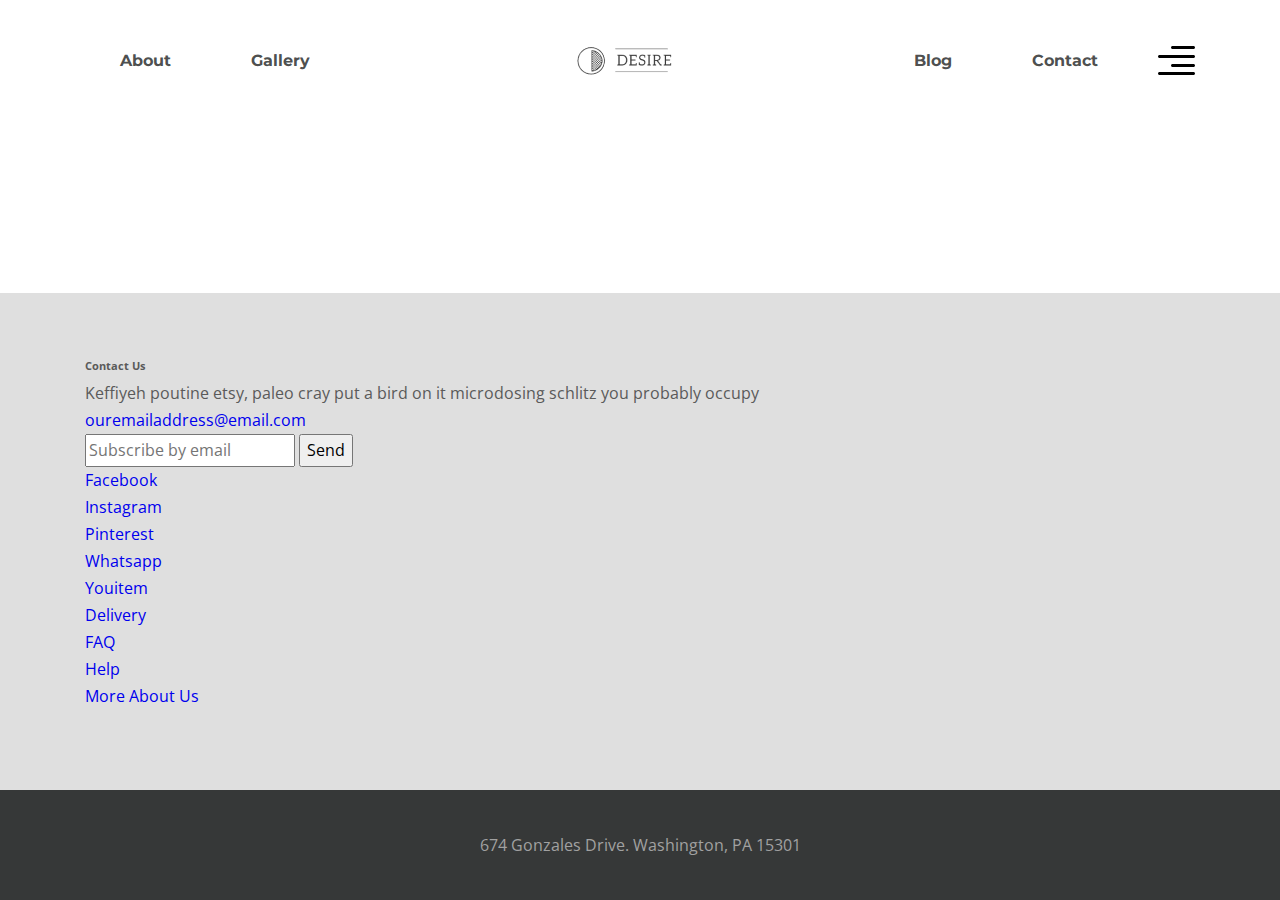
==== app/index.html @ 8907ec4a "хасбула верстает проект харьковского бэм мастера" ====
<!DOCTYPE html>
<html lang="en">

<head>
	<meta charset="UTF-8">
	<meta name="viewport" content="width=device-width, initial-scale=1.0">
	<title>Document</title>
	<link rel="preconnect" href="https://fonts.googleapis.com">
	<link rel="preconnect" href="https://fonts.gstatic.com" crossorigin>
	<link href="https://fonts.googleapis.com/css2?family=Montserrat:wght@700&family=Open+Sans&display=swap"
		rel="stylesheet">

	<link rel="stylesheet" href="css/style.min.css">
</head>

<body>
	<div class="wrapper">
		<header class="header">
			<div class="container">
				<div class="header__inner">
					<nav class="menu">
						<ul class="menu__list">
							<li class="menu__list-item">
								<a class="menu__list-link" href="#">About</a>
							</li>
							<li class="menu__list-item">
								<a class="menu__list-link" href="#">Gallery</a>
							</li>
						</ul>
					</nav>
					<a class="logo" href="#">
						<img src="images/logo.png" alt="logo">
					</a>
					<nav class="menu">
						<ul class="menu__list">
							<li class="menu__list-item">
								<a class="menu__list-link" href="#">Blog</a>
							</li>
							<li class="menu__list-item">
								<a class="menu__list-link" href="#">Contact</a>
							</li>
						</ul>
					</nav>
					<button class="header__btn">
						<img src="images/icon_menu.svg" alt="icon menu">
					</button>
				</div>
			</div>
		</header>

		<main class="main"></main>
		<footer class="footer">
			<div class="footer__content">
				<div class="container">
					<div class="footer__inner">
						<div class="footer__info">
							<h6 class="footer__info-title">Contact Us</h6>
							<p class="footer__info-text">Keffiyeh poutine etsy, paleo cray put a bird on it microdosing schlitz you
								probably occupy</p>
							<a class="footer__info-email" href="#">ouremailaddress@email.com</a>
							<form class="footer__form" action="">
								<input class="footer__form-input" type="email" placeholder="Subscribe by email">
								<button class="footer__form-button" type="submit">Send</button>
							</form>
						</div>
						<ul class="footer__social">
							<li class="footer__social-item">
								<a class="footer__social-link" href="#">Facebook</a>
							</li>
							<li class="footer__social-item">
								<a class="footer__social-link" href="#">Instagram</a>
							</li>
							<li class="footer__social-item">
								<a class="footer__social-link" href="#">Pinterest</a>
							</li>
							<li class="footer__social-item">
								<a class="footer__social-link" href="#">Whatsapp</a>
							</li>
							<li class="footer__social-item">
								<a class="footer__social-link" href="#">Youitem</a>
							</li>
						</ul>
						<nav class="footer__menu">
							<ul class="footer__menu-list">
								<li class="footer__menu-item">
									<a class="footer__menu-link" href="#">Delivery</a>
								</li>
								<li class="footer__menu-item">
									<a class="footer__menu-link" href="#">FAQ</a>
								</li>
								<li class="footer__menu-item">
									<a class="footer__menu-link" href="#">Help</a>
								</li>
								<li class="footer__menu-item">
									<a class="footer__menu-link" href="#">More About Us</a>
								</li>
							</ul>
						</nav>

					</div>
				</div>
			</div>
			<div class="footer__copyright">674 Gonzales Drive. Washington, PA 15301</div>
		</footer>
	</div>


	<script src=" js/main.min.js">
	</script>
</body>

</html>
---- app/css/style.min.css ----
.menu__list-link{font-family:"Montserrat",sans-serif;font-weight:700}html{-webkit-box-sizing:border-box;box-sizing:border-box}*,*::after,*::before{-webkit-box-sizing:inherit;box-sizing:inherit}ul[class],ol[class]{padding:0}body,h1,h2,h3,h4,h5,h6,p,ul,ol,li,figure,figcaption,blockquote,dl,dd{margin:0}ul[class]{list-style:none}img{max-width:100%;display:block}input,button,textarea,select{font:inherit}a{text-decoration:none}html,body{height:100%}body{font-family:"Open Sans",sans-serif;font-size:16px;line-height:27px;font-weight:400;color:#5a5a5a}.wrapper{display:-webkit-box;display:-ms-flexbox;display:flex;-webkit-box-orient:vertical;-webkit-box-direction:normal;-ms-flex-direction:column;flex-direction:column;min-height:100%}.main{-webkit-box-flex:1;-ms-flex:1 0 auto;flex:1 0 auto}.footer{-webkit-box-flex:0;-ms-flex:0 0 auto;flex:0 0 auto}.container{max-width:1140px;margin:0 auto;padding:0 15px}.header__inner{display:-webkit-box;display:-ms-flexbox;display:flex;-webkit-box-pack:justify;-ms-flex-pack:justify;justify-content:space-between;-webkit-box-align:center;-ms-flex-align:center;align-items:center;height:120px}.header__btn{background-color:rgba(0,0,0,0);border:none;padding:0;cursor:pointer}.logo{margin:0 auto}.menu{padding-right:15px}.menu__list{display:-webkit-box;display:-ms-flexbox;display:flex}.menu__list-item{padding-left:35px;padding-right:45px}.menu__list-link{color:rgba(54,56,56,.9);line-height:22px}.footer__content{background:#dfdfdf;padding:60px 0 80px}.footer__copyright{background-color:#363838;color:#a1a1a1;text-align:center;padding:42px 15px 41px}
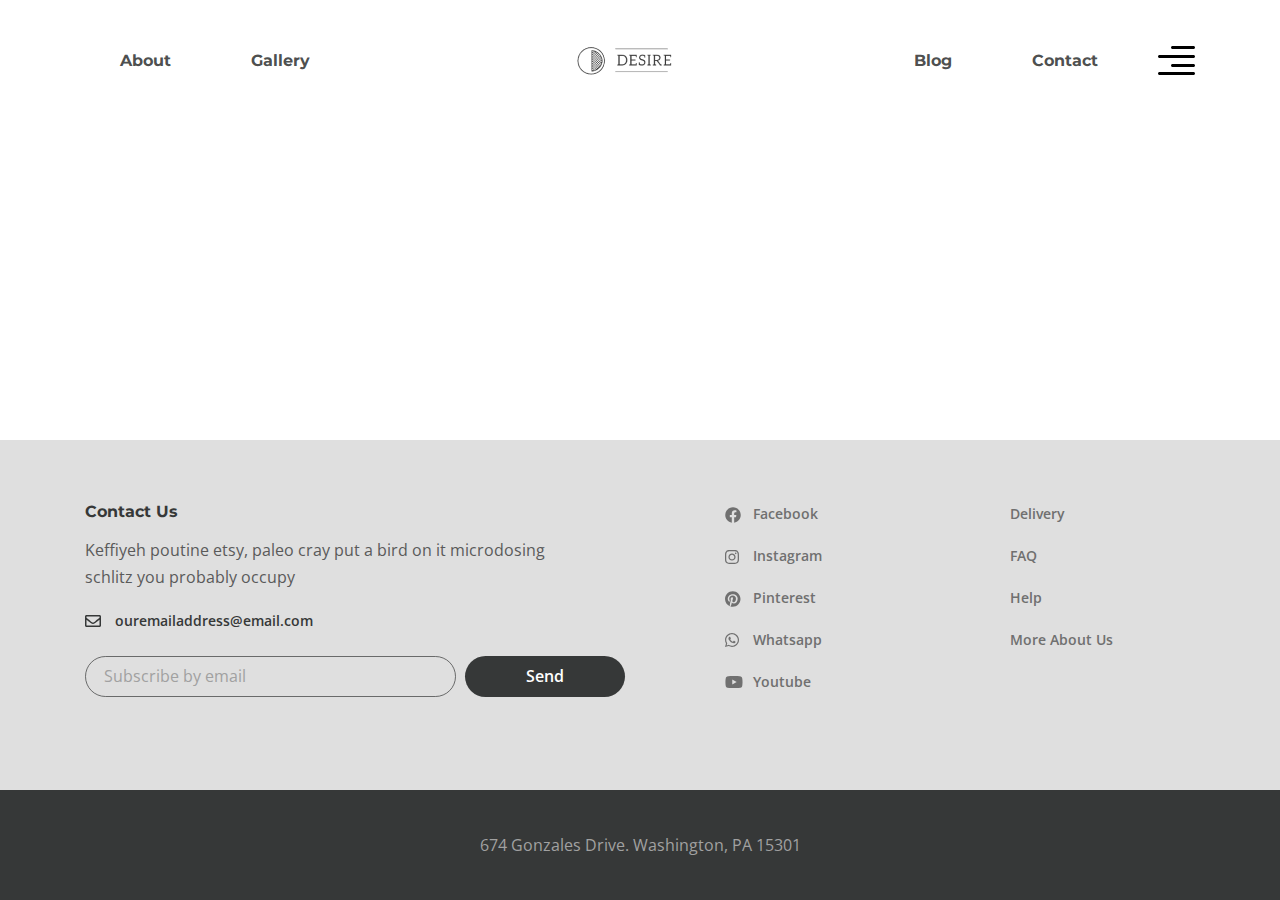
==== commit 081389b4: "хасбула закерил футер на изячях" ====
--- a/app/index.html
+++ b/app/index.html
@@ -7,7 +7,7 @@
 	<title>Document</title>
 	<link rel="preconnect" href="https://fonts.googleapis.com">
 	<link rel="preconnect" href="https://fonts.gstatic.com" crossorigin>
-	<link href="https://fonts.googleapis.com/css2?family=Montserrat:wght@700&family=Open+Sans&display=swap"
+	<link href="https://fonts.googleapis.com/css2?family=Montserrat:wght@600;700&family=Open+Sans&display=swap"
 		rel="stylesheet">
 
 	<link rel="stylesheet" href="css/style.min.css">
@@ -65,19 +65,19 @@
 						</div>
 						<ul class="footer__social">
 							<li class="footer__social-item">
-								<a class="footer__social-link" href="#">Facebook</a>
+								<a class="footer__social-link footer__social-link--facebook" href="#">Facebook</a>
 							</li>
 							<li class="footer__social-item">
-								<a class="footer__social-link" href="#">Instagram</a>
+								<a class="footer__social-link footer__social-link--instagram" href="#">Instagram</a>
 							</li>
 							<li class="footer__social-item">
-								<a class="footer__social-link" href="#">Pinterest</a>
+								<a class="footer__social-link footer__social-link--pinterest" href="#">Pinterest</a>
 							</li>
 							<li class="footer__social-item">
-								<a class="footer__social-link" href="#">Whatsapp</a>
+								<a class="footer__social-link footer__social-link--whatsapp" href="#">Whatsapp</a>
 							</li>
 							<li class="footer__social-item">
-								<a class="footer__social-link" href="#">Youitem</a>
+								<a class="footer__social-link footer__social-link--youtube" href="#">Youtube</a>
 							</li>
 						</ul>
 						<nav class="footer__menu">
@@ -100,7 +100,13 @@
 					</div>
 				</div>
 			</div>
-			<div class="footer__copyright">674 Gonzales Drive. Washington, PA 15301</div>
+			<div class="footer__copyright">
+				<div class="container">
+					<p>
+						674 Gonzales Drive. Washington, PA 15301
+					</p>
+				</div>
+			</div>
 		</footer>
 	</div>
 
--- a/app/css/style.min.css
+++ b/app/css/style.min.css
@@ -1 +1 @@
-.menu__list-link{font-family:"Montserrat",sans-serif;font-weight:700}html{-webkit-box-sizing:border-box;box-sizing:border-box}*,*::after,*::before{-webkit-box-sizing:inherit;box-sizing:inherit}ul[class],ol[class]{padding:0}body,h1,h2,h3,h4,h5,h6,p,ul,ol,li,figure,figcaption,blockquote,dl,dd{margin:0}ul[class]{list-style:none}img{max-width:100%;display:block}input,button,textarea,select{font:inherit}a{text-decoration:none}html,body{height:100%}body{font-family:"Open Sans",sans-serif;font-size:16px;line-height:27px;font-weight:400;color:#5a5a5a}.wrapper{display:-webkit-box;display:-ms-flexbox;display:flex;-webkit-box-orient:vertical;-webkit-box-direction:normal;-ms-flex-direction:column;flex-direction:column;min-height:100%}.main{-webkit-box-flex:1;-ms-flex:1 0 auto;flex:1 0 auto}.footer{-webkit-box-flex:0;-ms-flex:0 0 auto;flex:0 0 auto}.container{max-width:1140px;margin:0 auto;padding:0 15px}.header__inner{display:-webkit-box;display:-ms-flexbox;display:flex;-webkit-box-pack:justify;-ms-flex-pack:justify;justify-content:space-between;-webkit-box-align:center;-ms-flex-align:center;align-items:center;height:120px}.header__btn{background-color:rgba(0,0,0,0);border:none;padding:0;cursor:pointer}.logo{margin:0 auto}.menu{padding-right:15px}.menu__list{display:-webkit-box;display:-ms-flexbox;display:flex}.menu__list-item{padding-left:35px;padding-right:45px}.menu__list-link{color:rgba(54,56,56,.9);line-height:22px}.footer__content{background:#dfdfdf;padding:60px 0 80px}.footer__copyright{background-color:#363838;color:#a1a1a1;text-align:center;padding:42px 15px 41px}+.footer__info-title,.menu__list-link{font-family:"Montserrat",sans-serif;font-weight:700}html{-webkit-box-sizing:border-box;box-sizing:border-box}*,*::after,*::before{-webkit-box-sizing:inherit;box-sizing:inherit}ul[class],ol[class]{padding:0}body,h1,h2,h3,h4,h5,h6,p,ul,ol,li,figure,figcaption,blockquote,dl,dd{margin:0;font-size:inherit}ul[class]{list-style:none}img{max-width:100%;display:block}input,button,textarea,select{font:inherit}a{text-decoration:none}html,body{height:100%}body{font-family:"Open Sans",sans-serif;font-size:16px;line-height:27px;font-weight:400;color:#5a5a5a}.wrapper{display:-webkit-box;display:-ms-flexbox;display:flex;-webkit-box-orient:vertical;-webkit-box-direction:normal;-ms-flex-direction:column;flex-direction:column;min-height:100%}.main{-webkit-box-flex:1;-ms-flex:1 0 auto;flex:1 0 auto}.footer{-webkit-box-flex:0;-ms-flex:0 0 auto;flex:0 0 auto}.container{max-width:1140px;margin:0 auto;padding:0 15px}.header__inner{display:-webkit-box;display:-ms-flexbox;display:flex;-webkit-box-pack:justify;-ms-flex-pack:justify;justify-content:space-between;-webkit-box-align:center;-ms-flex-align:center;align-items:center;height:120px}.header__btn{background-color:rgba(0,0,0,0);border:none;padding:0;cursor:pointer}.logo{margin:0 auto}.menu{padding-right:15px}.menu__list{display:-webkit-box;display:-ms-flexbox;display:flex}.menu__list-item{padding-left:35px;padding-right:45px}.menu__list-link{color:rgba(54,56,56,.9);line-height:22px}.footer__content{background:#dfdfdf;padding:60px 0 80px}.footer__inner{display:-webkit-box;display:-ms-flexbox;display:flex;-webkit-box-pack:justify;-ms-flex-pack:justify;justify-content:space-between}.footer__info{width:540px}.footer__info-title{color:#363838;margin-bottom:14px;line-height:23px}.footer__info-text{margin-bottom:16px;max-width:475px}.footer__info-email{font-weight:600;font-size:14px;color:#363838;margin-bottom:22px;padding-left:30px;display:inline-block;position:relative}.footer__info-email::before{content:"";background-image:url(../images/envelope.svg);position:absolute;top:8px;left:0;width:16px;height:12px}.footer__form{display:-webkit-box;display:-ms-flexbox;display:flex}.footer__form-input{padding:6px 10px 6px 18px;border-radius:21px;background-color:rgba(0,0,0,0);border:1px solid rgba(54,56,56,.7);width:100%}.footer__form-input::-webkit-input-placeholder{font-family:"Open Sans",sans-serif;font-weight:400;font-size:16px;line-height:27px;color:#a1a1a1}.footer__form-input::-moz-placeholder{font-family:"Open Sans",sans-serif;font-weight:400;font-size:16px;line-height:27px;color:#a1a1a1}.footer__form-input:-ms-input-placeholder{font-family:"Open Sans",sans-serif;font-weight:400;font-size:16px;line-height:27px;color:#a1a1a1}.footer__form-input::-ms-input-placeholder{font-family:"Open Sans",sans-serif;font-weight:400;font-size:16px;line-height:27px;color:#a1a1a1}.footer__form-input::placeholder{font-family:"Open Sans",sans-serif;font-weight:400;font-size:16px;line-height:27px;color:#a1a1a1}.footer__form-button{background-color:#363838;border:none;color:#fff;border-radius:21px;font-weight:600;padding:6px 12px;min-width:160px;margin-left:9px;cursor:pointer}.footer__social{width:125px;margin-right:auto;margin-left:100px}.footer__social-link{padding-left:28px;position:relative}.footer__social-link::before{content:"";position:absolute;top:3px;left:0;width:16px;height:16px}.footer__social-link--facebook::before{background-image:url(../images/facebook.svg)}.footer__social-link--instagram::before{background-image:url(../images/instagram.svg);width:14px;height:14px;top:4px}.footer__social-link--pinterest::before{background-image:url(../images/pinterest.svg)}.footer__social-link--whatsapp::before{background-image:url(../images/whatsapp.svg);width:14px;height:14px}.footer__social-link--youtube::before{background-image:url(../images/youtube.svg);width:18px;height:12px;top:4px}.footer__social-item,.footer__menu-item{margin-bottom:15px;font-weight:600;font-size:14px;color:#707070}.footer__social-link,.footer__menu-link{color:#707070}.footer__menu{margin-right:60px;width:125px}.footer__copyright{background-color:#363838;color:#a1a1a1;text-align:center;padding:42px 0px 41px}